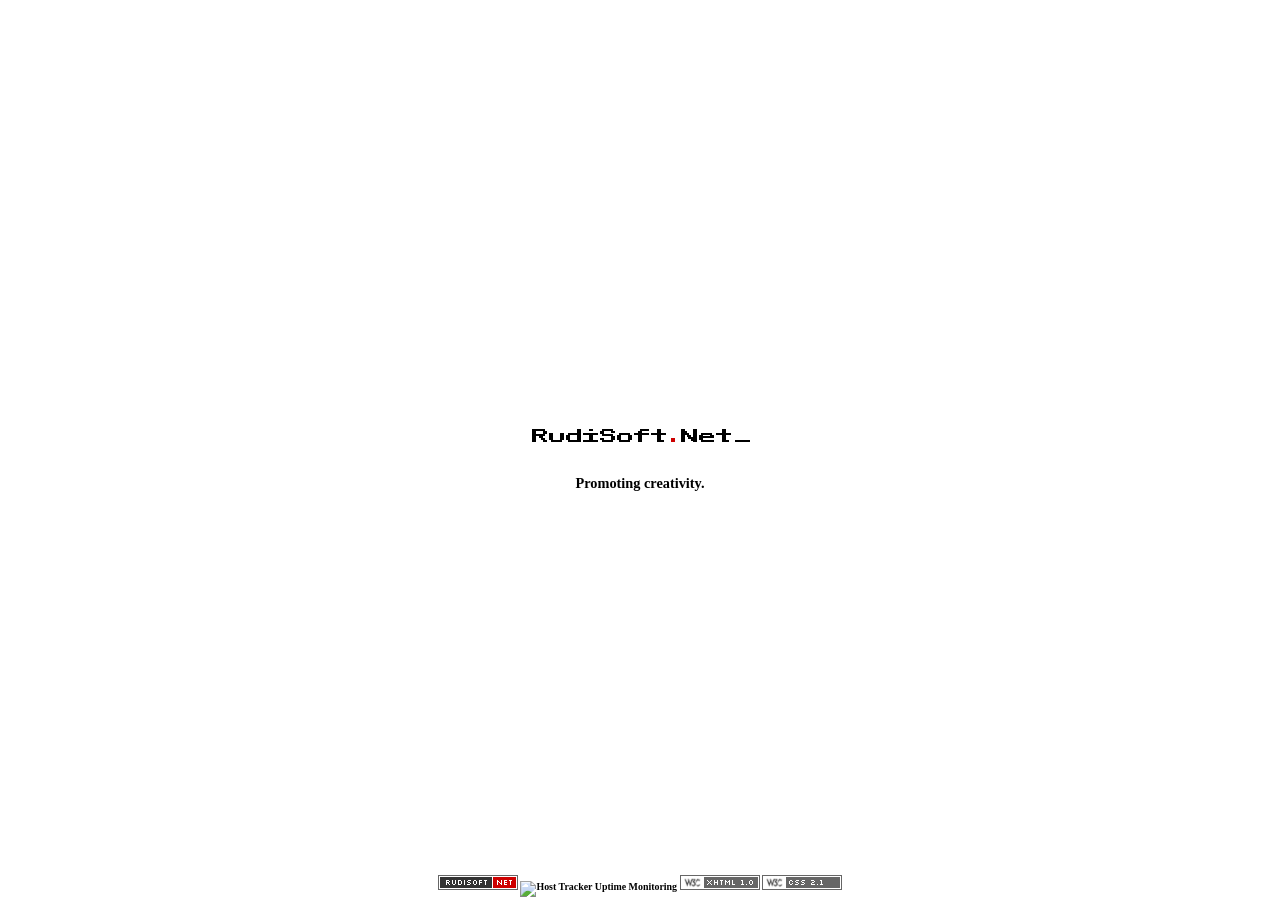
==== Temporary/src/web/index.html @ b6e1a202 "(no log message) git-svn-id: http://dev.rudisoft.net/svn/RudiSoft/trunk@5 0224de82-a0d7-4bcc-893f-b4" ====
<!DOCTYPE html PUBLIC "-//W3C//DTD XHTML 1.0 Transitional//EN" "http://www.w3.org/TR/xhtml1/DTD/xhtml1-transitional.dtd">
<!-- $Id$ -->
<html xmlns="http://www.w3.org/1999/xhtml" xml:lang="en" lang="en">
	<head>
		<meta http-equiv="Content-Type" content="text/html; charset=UTF-8" />
		<meta http-equiv="content-language" content="en" />
		<link rel="icon" type="image/ico" href="./favicon.ico" />
		<link rel="shortcut icon" type="image/ico" href="./favicon.ico" />
		<title>RudiSoft.Net</title>
		<meta name="title" content="RudiSoft.Net" />
		<meta name="subject" content="RudiSoft.Net" />
		<meta name="description" content="RudiSoft.Net" />
		<meta name="keywords" content="rudisoft" />
		<meta name="copyright" content="Radu Maier" />
		<meta name="designer" content="Radu Maier" />
		<meta name="publisher" content="Radu Maier" />
		<meta name="author" content="Radu Maier" />
		<meta name="rating" content="General" />
		<meta name="distribution" content="Global" />
		<meta name="robots" content="Index, Follow" />
		<meta http-equiv="Content-Style-Type" content="text/css" />
		<link rel="stylesheet" type="text/css" charset="utf-8" href="./style.css" />
	</head>
	<body>
		<div id="logodiv">
			<a title="RudiSoft.Net" href="http://rudisoft.net/"><img id="logo" src="./logo1.gif" width="250" height="80" border="0" title="RudiSoft.Net" alt="RudiSoft.Net" /></a>
			<span id="slogan">Promoting creativity.</span></div>
	
			<div id="footer">
				<a title="RudiSoft.Net" href="http://rudisoft.net/"><img src="./rudisoft-net.png" width="80" height="15" border="0" title="RudiSoft.Net" alt="RudiSoft.Net" /></a>
				<a title="Host Tracker Uptime Monitoring" href="http://host-tracker.com/website-uptime-stats/870203/lvuc/"><img width="80" height="15" border="0" alt="Host Tracker Uptime Monitoring" src="http://ext.host-tracker.com/uptime-img/?s=15&amp;t=870203&amp;m=00.09&amp;p=Total&amp;src=lvuc" /></a>
				<a title="Valid XHTML 1.0 Transitional" href="http://validator.w3.org/check?uri=referer"><img src="./-xhtml1.0.png" width="80" height="15" border="0" title="Valid XHTML 1.0 Transitional" alt="Valid XHTML 1.0 Transitional" /></a>
				<a title="Valid CSS!" href="http://jigsaw.w3.org/css-validator/check/referer"><img src="./-css2.1.png" width="80" height="15" border="0" title="Valid CSS!" alt="Valid CSS!" /></a>
			</div>
	</body>
</html>
---- Temporary/src/web/style.css ----
/* $Id$ */
html, body     {
margin:0; padding:0; border:0; height: 100%;
font-family: Verdana, serif; font-size: 83%;
}
#header {
  width: 100%;
  height: 15px;
  font-size: 1em;
  font-weight: bold;
  text-align: center;
  background-color: #eeeeee;
}
#content {
  position: absolute;
  left: 50%;
  width: 400px;
  margin-left: -210px;
  text-align: center;
  padding: 5px 10px 10px 10px;
  font-size: 1em;
}
#logodiv {
  position: absolute;
  left: 50%;
  top: 50%;
  width: 250px;
  height: 110px;
  margin-left: -125px; /* half of width */
  margin-top: -55px;  /* half of height */
  text-align: center;
}
#footer {
  width: 100%;
  height: 15px;
  padding: 10px 0px 10px 0px;
  font-size: 0.9em;
  text-align: center;
  position: absolute;
  bottom: 0;
}
h1 {margin: 5px; font-size: 1.3em;}
p  {margin: 5px; font-size: 1em; font-weight: normal;}
a:link,a:visited,a:active  {color: #000000; font-weight: bold; text-decoration: none;}
a:hover  {color: #000000; font-weight: bold; text-decoration: underline;}
#slogan {font-size: 1.3em; font-weight: bold;}
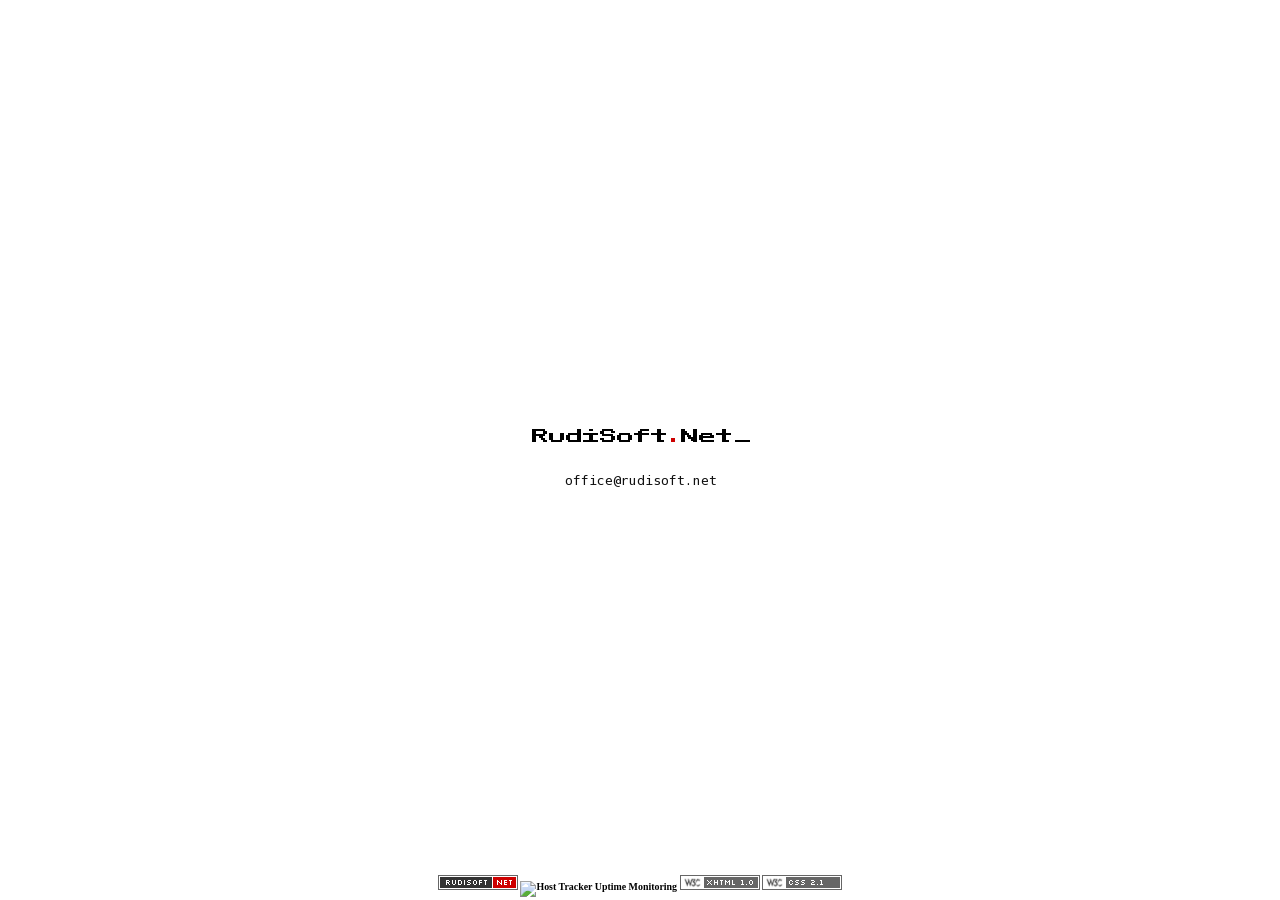
==== commit a74ecb98: "replace slogan with contact git-svn-id: http://dev.rudisoft.net/svn/RudiSoft/trunk@6 0224de82-a0d7-4" ====
--- a/Temporary/src/web/index.html
+++ b/Temporary/src/web/index.html
@@ -24,7 +24,9 @@
 	<body>
 		<div id="logodiv">
 			<a title="RudiSoft.Net" href="http://rudisoft.net/"><img id="logo" src="./logo1.gif" width="250" height="80" border="0" title="RudiSoft.Net" alt="RudiSoft.Net" /></a>
-			<span id="slogan">Promoting creativity.</span></div>
+			<img id="logo" src="./office.png" width="151" height="12" border="0" title="RudiSoft.Net" alt="RudiSoft.Net" />
+			<!--<span id="slogan">Promoting creativity.</span>-->
+			</div>
 	
 			<div id="footer">
 				<a title="RudiSoft.Net" href="http://rudisoft.net/"><img src="./rudisoft-net.png" width="80" height="15" border="0" title="RudiSoft.Net" alt="RudiSoft.Net" /></a>
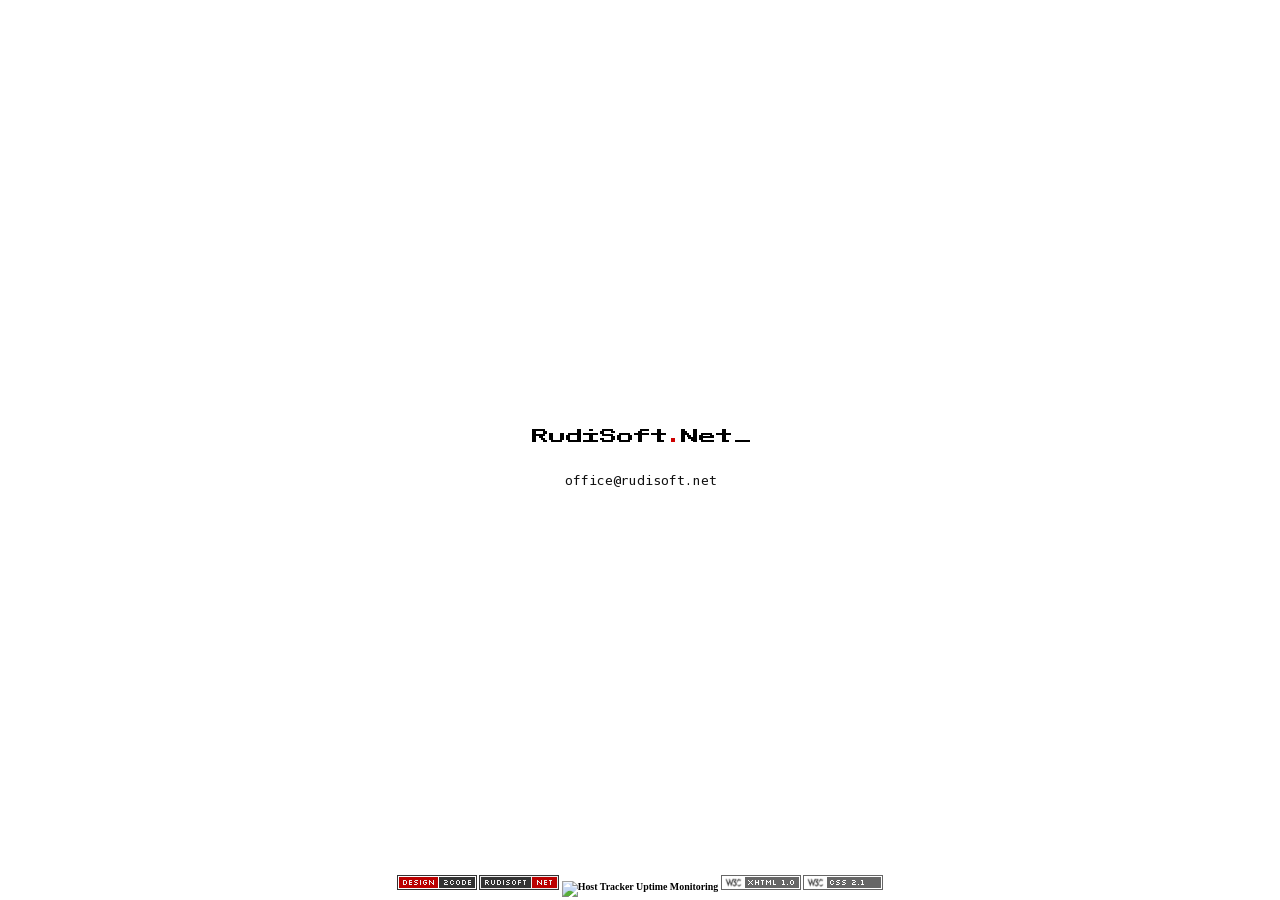
==== commit 4173b21c: "(no log message) git-svn-id: http://dev.rudisoft.net/svn/RudiSoft/trunk@8 0224de82-a0d7-4bcc-893f-b4" ====
--- a/Temporary/src/web/index.html
+++ b/Temporary/src/web/index.html
@@ -23,13 +23,14 @@
 	</head>
 	<body>
 		<div id="logodiv">
-			<a title="RudiSoft.Net" href="http://rudisoft.net/"><img id="logo" src="./logo1.gif" width="250" height="80" border="0" title="RudiSoft.Net" alt="RudiSoft.Net" /></a>
-			<img id="logo" src="./office.png" width="151" height="12" border="0" title="RudiSoft.Net" alt="RudiSoft.Net" />
+			<a title="RudiSoft.Net" href="http://www.rudisoft.net/"><img id="logo" src="./logo1.gif" width="250" height="80" border="0" title="RudiSoft.Net" alt="RudiSoft.Net" /></a>
+			<img src="./office.png" width="151" height="12" border="0" title="RudiSoft.Net" alt="RudiSoft.Net" />
 			<!--<span id="slogan">Promoting creativity.</span>-->
 			</div>
 	
 			<div id="footer">
-				<a title="RudiSoft.Net" href="http://rudisoft.net/"><img src="./rudisoft-net.png" width="80" height="15" border="0" title="RudiSoft.Net" alt="RudiSoft.Net" /></a>
+				<a title="Design2Code - RudiSoft.Net PSD2HTML Service" href="http://design2code.rudisoft.net/"><img src="./design-2code.png" width="80" height="15" border="0" title="Design2Code - RudiSoft.Net PSD2HTML Service" alt="Design2Code - RudiSoft.Net PSD2HTML Service" /></a>
+				<a title="RudiSoft.Net" href="http://www.rudisoft.net/"><img src="./rudisoft-net.png" width="80" height="15" border="0" title="RudiSoft.Net" alt="RudiSoft.Net" /></a>
 				<a title="Host Tracker Uptime Monitoring" href="http://host-tracker.com/website-uptime-stats/870203/lvuc/"><img width="80" height="15" border="0" alt="Host Tracker Uptime Monitoring" src="http://ext.host-tracker.com/uptime-img/?s=15&amp;t=870203&amp;m=00.09&amp;p=Total&amp;src=lvuc" /></a>
 				<a title="Valid XHTML 1.0 Transitional" href="http://validator.w3.org/check?uri=referer"><img src="./-xhtml1.0.png" width="80" height="15" border="0" title="Valid XHTML 1.0 Transitional" alt="Valid XHTML 1.0 Transitional" /></a>
 				<a title="Valid CSS!" href="http://jigsaw.w3.org/css-validator/check/referer"><img src="./-css2.1.png" width="80" height="15" border="0" title="Valid CSS!" alt="Valid CSS!" /></a>
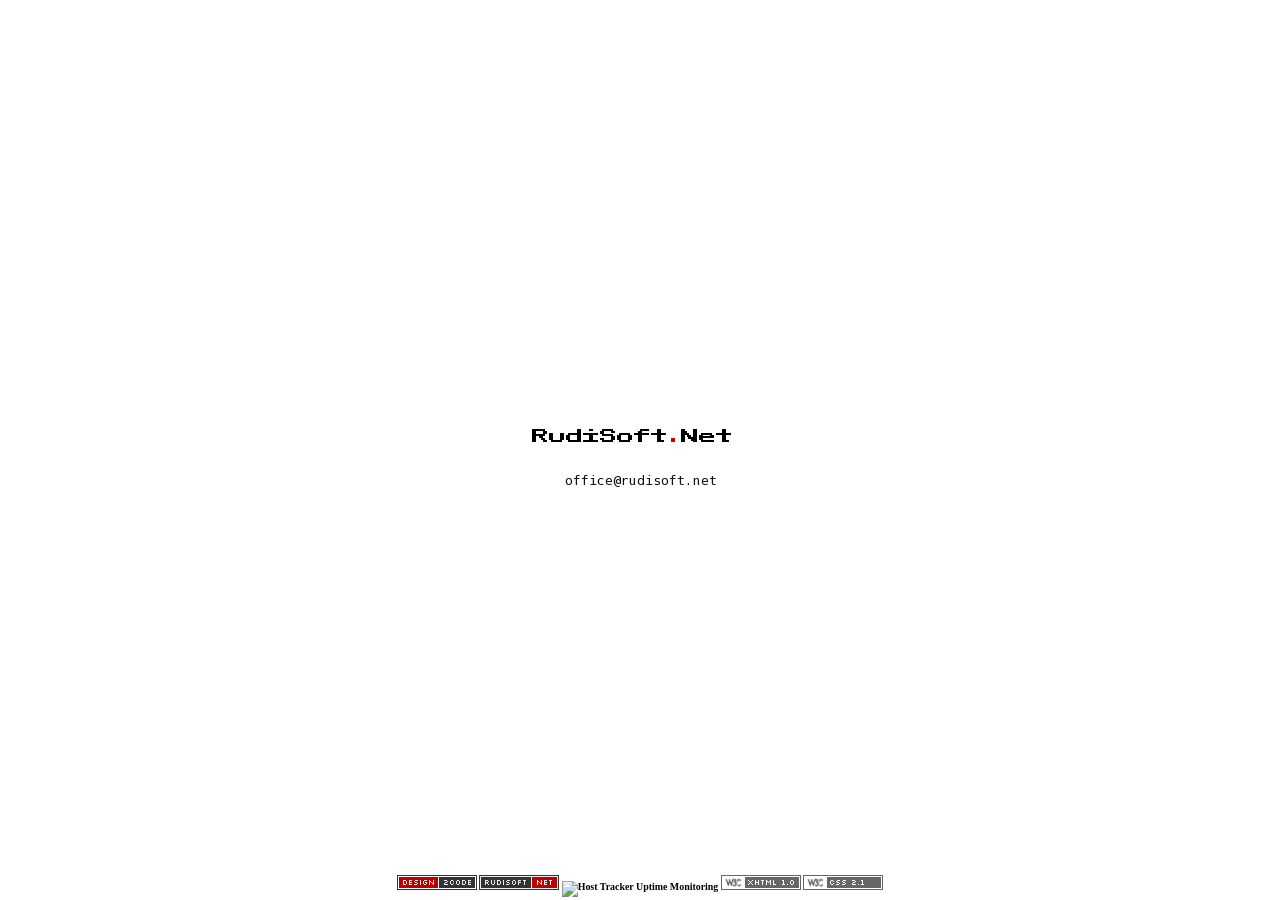
==== commit ee05f102: "removed link from logo git-svn-id: http://dev.rudisoft.net/svn/RudiSoft/trunk@9 0224de82-a0d7-4bcc-8" ====
--- a/Temporary/src/web/index.html
+++ b/Temporary/src/web/index.html
@@ -23,7 +23,7 @@
 	</head>
 	<body>
 		<div id="logodiv">
-			<a title="RudiSoft.Net" href="http://www.rudisoft.net/"><img id="logo" src="./logo1.gif" width="250" height="80" border="0" title="RudiSoft.Net" alt="RudiSoft.Net" /></a>
+			<img id="logo" src="./logo1.gif" width="250" height="80" border="0" title="RudiSoft.Net" alt="RudiSoft.Net" />
 			<img src="./office.png" width="151" height="12" border="0" title="RudiSoft.Net" alt="RudiSoft.Net" />
 			<!--<span id="slogan">Promoting creativity.</span>-->
 			</div>
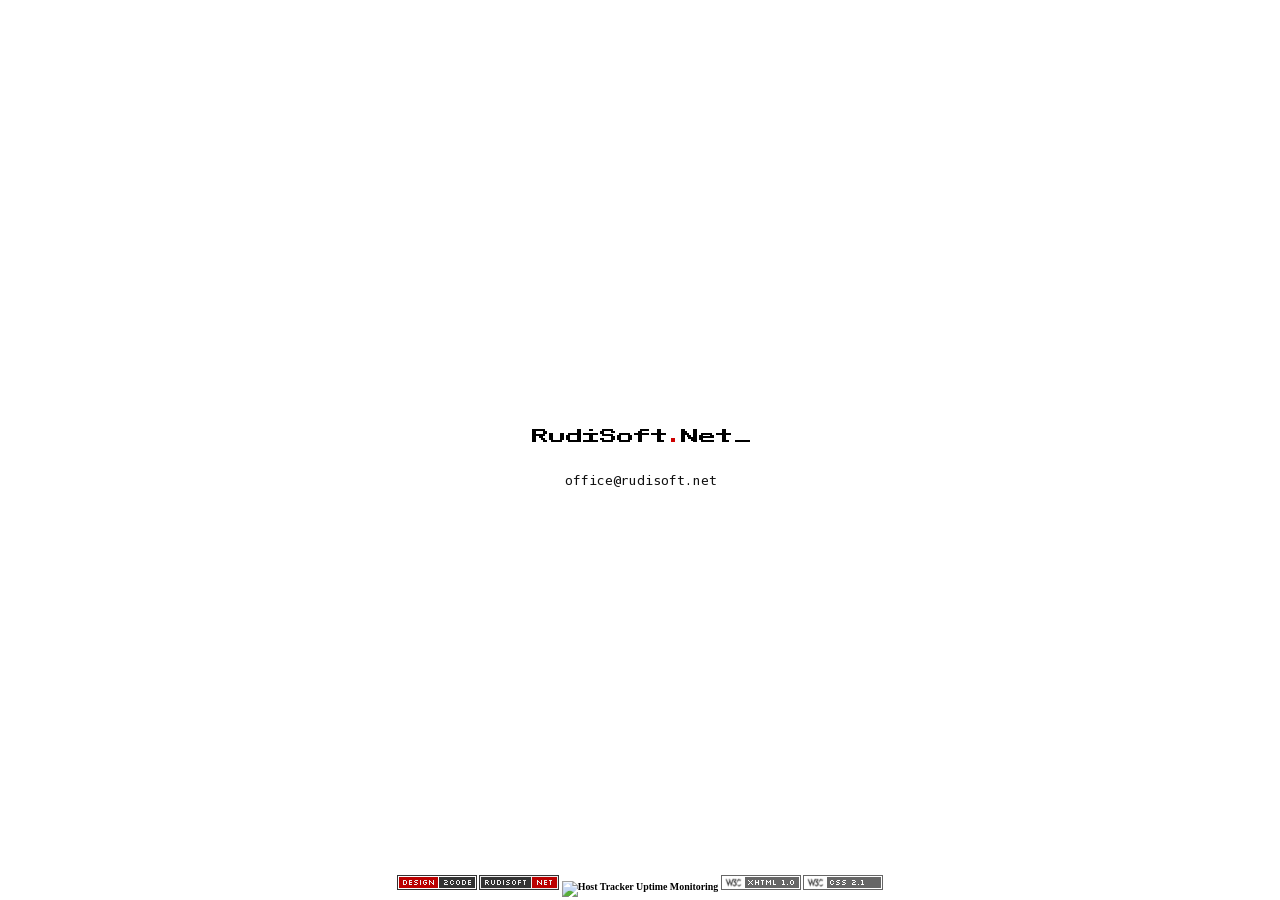
==== commit 907cd5b6: "directory organisation git-svn-id: http://dev.rudisoft.net/svn/RudiSoft/trunk@10 0224de82-a0d7-4bcc-" ====
--- a/Temporary/src/web/index.html
+++ b/Temporary/src/web/index.html
@@ -19,21 +19,21 @@
 		<meta name="distribution" content="Global" />
 		<meta name="robots" content="Index, Follow" />
 		<meta http-equiv="Content-Style-Type" content="text/css" />
-		<link rel="stylesheet" type="text/css" charset="utf-8" href="./style.css" />
+		<link rel="stylesheet" type="text/css" charset="utf-8" href="./css/style.css" />
 	</head>
 	<body>
 		<div id="logodiv">
-			<img id="logo" src="./logo1.gif" width="250" height="80" border="0" title="RudiSoft.Net" alt="RudiSoft.Net" />
-			<img src="./office.png" width="151" height="12" border="0" title="RudiSoft.Net" alt="RudiSoft.Net" />
+			<img id="logo" src="./img/logo1.gif" width="250" height="80" border="0" title="RudiSoft.Net" alt="RudiSoft.Net" />
+			<img src="./img/office.png" width="151" height="12" border="0" title="RudiSoft.Net" alt="RudiSoft.Net" />
 			<!--<span id="slogan">Promoting creativity.</span>-->
 			</div>
 	
 			<div id="footer">
-				<a title="Design2Code - RudiSoft.Net PSD2HTML Service" href="http://design2code.rudisoft.net/"><img src="./design-2code.png" width="80" height="15" border="0" title="Design2Code - RudiSoft.Net PSD2HTML Service" alt="Design2Code - RudiSoft.Net PSD2HTML Service" /></a>
-				<a title="RudiSoft.Net" href="http://www.rudisoft.net/"><img src="./rudisoft-net.png" width="80" height="15" border="0" title="RudiSoft.Net" alt="RudiSoft.Net" /></a>
+				<a title="Design2Code - RudiSoft.Net PSD2HTML Service" href="http://design2code.rudisoft.net/"><img src="./img/design-2code.png" width="80" height="15" border="0" title="Design2Code - RudiSoft.Net PSD2HTML Service" alt="Design2Code - RudiSoft.Net PSD2HTML Service" /></a>
+				<a title="RudiSoft.Net" href="http://www.rudisoft.net/"><img src="./img/rudisoft-net.png" width="80" height="15" border="0" title="RudiSoft.Net" alt="RudiSoft.Net" /></a>
 				<a title="Host Tracker Uptime Monitoring" href="http://host-tracker.com/website-uptime-stats/870203/lvuc/"><img width="80" height="15" border="0" alt="Host Tracker Uptime Monitoring" src="http://ext.host-tracker.com/uptime-img/?s=15&amp;t=870203&amp;m=00.09&amp;p=Total&amp;src=lvuc" /></a>
-				<a title="Valid XHTML 1.0 Transitional" href="http://validator.w3.org/check?uri=referer"><img src="./-xhtml1.0.png" width="80" height="15" border="0" title="Valid XHTML 1.0 Transitional" alt="Valid XHTML 1.0 Transitional" /></a>
-				<a title="Valid CSS!" href="http://jigsaw.w3.org/css-validator/check/referer"><img src="./-css2.1.png" width="80" height="15" border="0" title="Valid CSS!" alt="Valid CSS!" /></a>
+				<a title="Valid XHTML 1.0 Transitional" href="http://validator.w3.org/check?uri=referer"><img src="./img/-xhtml1.0.png" width="80" height="15" border="0" title="Valid XHTML 1.0 Transitional" alt="Valid XHTML 1.0 Transitional" /></a>
+				<a title="Valid CSS!" href="http://jigsaw.w3.org/css-validator/check/referer"><img src="./img/-css2.1.png" width="80" height="15" border="0" title="Valid CSS!" alt="Valid CSS!" /></a>
 			</div>
 	</body>
 </html>
--- a/Temporary/src/web/css/style.css
+++ b/Temporary/src/web/css/style.css
@@ -0,0 +1,46 @@
+/* $Id$ */
+html, body     {
+margin:0; padding:0; border:0; height: 100%;
+font-family: Verdana, serif; font-size: 83%;
+}
+#header {
+  width: 100%;
+  height: 15px;
+  font-size: 1em;
+  font-weight: bold;
+  text-align: center;
+  background-color: #eeeeee;
+}
+#content {
+  position: absolute;
+  left: 50%;
+  width: 400px;
+  margin-left: -210px;
+  text-align: center;
+  padding: 5px 10px 10px 10px;
+  font-size: 1em;
+}
+#logodiv {
+  position: absolute;
+  left: 50%;
+  top: 50%;
+  width: 250px;
+  height: 110px;
+  margin-left: -125px; /* half of width */
+  margin-top: -55px;  /* half of height */
+  text-align: center;
+}
+#footer {
+  width: 100%;
+  height: 15px;
+  padding: 10px 0px 10px 0px;
+  font-size: 0.9em;
+  text-align: center;
+  position: absolute;
+  bottom: 0;
+}
+h1 {margin: 5px; font-size: 1.3em;}
+p  {margin: 5px; font-size: 1em; font-weight: normal;}
+a:link,a:visited,a:active  {color: #000000; font-weight: bold; text-decoration: none;}
+a:hover  {color: #000000; font-weight: bold; text-decoration: underline;}
+#slogan {font-size: 1.3em; font-weight: bold;}
